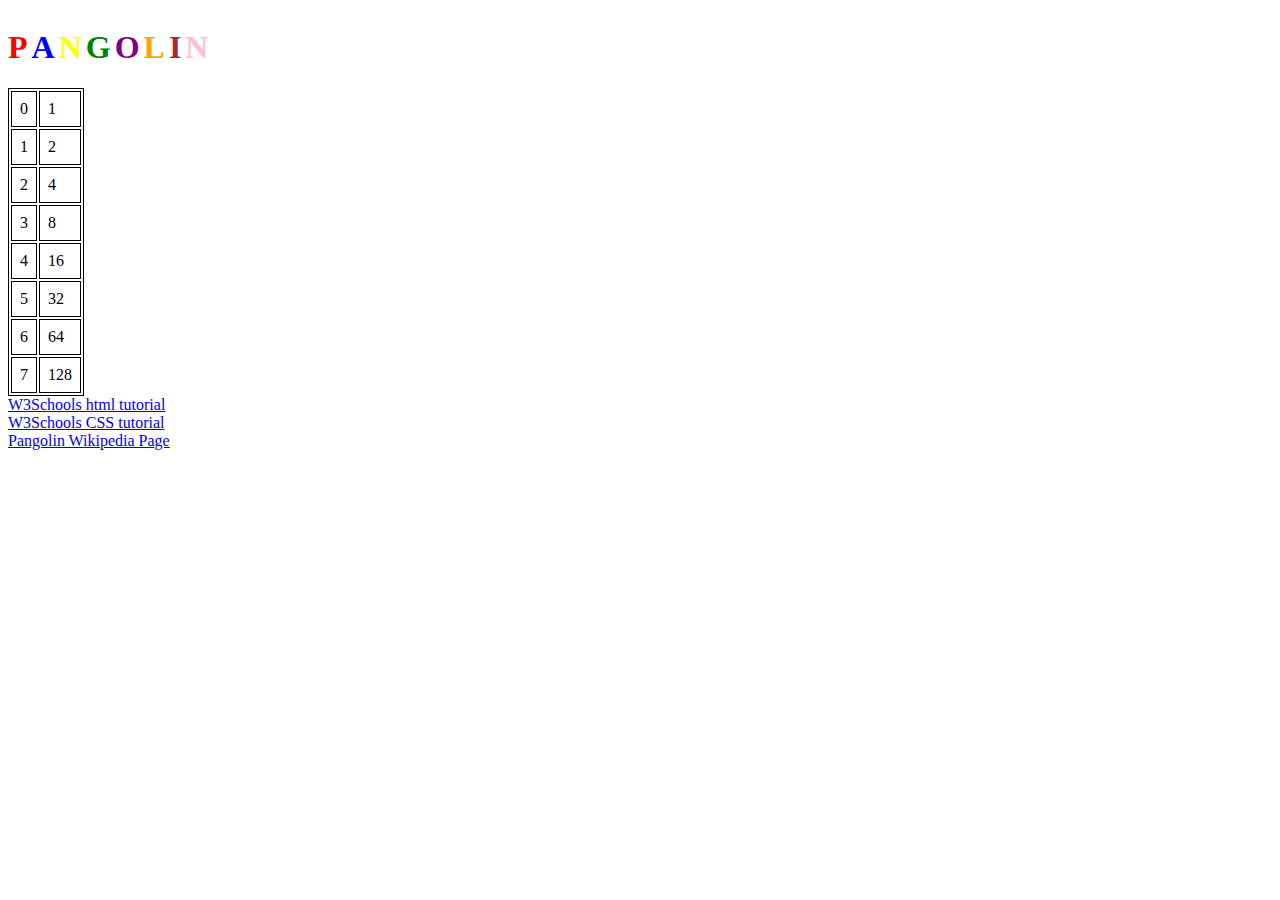
==== animal.html @ d4054d88 "part A" ====
<!doctype HTML>

<html>
  <head>
      <style>
        .red { color: red; }
        .blue { color: blue; }
        .yellow { color: yellow; }
        .green { color: green; }
        .purple { color: purple; }
        .orange { color: orange; }
        .brown { color: brown; }
        .pink { color: pink; }
        h1 { display: inline-block }
        table, th, td {
            border: 1px solid black;
        }
        th {
          padding-top: 5px;
          padding-bottom: 5px;
          text-align: center;
        }
        th, td {
          padding: 8px;
        }
      </style>
  </head>
  <body>
      <h1 class="red">P</h1>
      <h1 class="blue">A</h1>
      <h1 class="yellow">N</h1>
      <h1 class="green">G</h1>
      <h1 class="purple">O</h1>
      <h1 class="orange">L</h1>
      <h1 class="brown">I</h1>
      <h1 class="pink">N</h1>
      <br/>
      <table class="table">
         
      </table>
      <a href="https://www.w3schools.com/html/default.asp" target="_blank" rel="noreferrer noopener">W3Schools html tutorial</a> <br/>
      <a href="https://www.w3schools.com/css/default.asp" target="_blank" rel="noreferrer noopener">W3Schools CSS tutorial</a> <br/>
      <a href="https://en.wikipedia.org/wiki/Pangolin" target="_blank" rel="noreferrer noopener">Pangolin Wikipedia Page</a>
  </body>
  <script>
    let table = document.querySelector('.table');

    for(let i = 0; i < 8; i++){
      table.innerHTML += `<tr><td>${i}</td><td>${Math.pow(2, i)}</td></tr>`
    }
  </script>
</html>
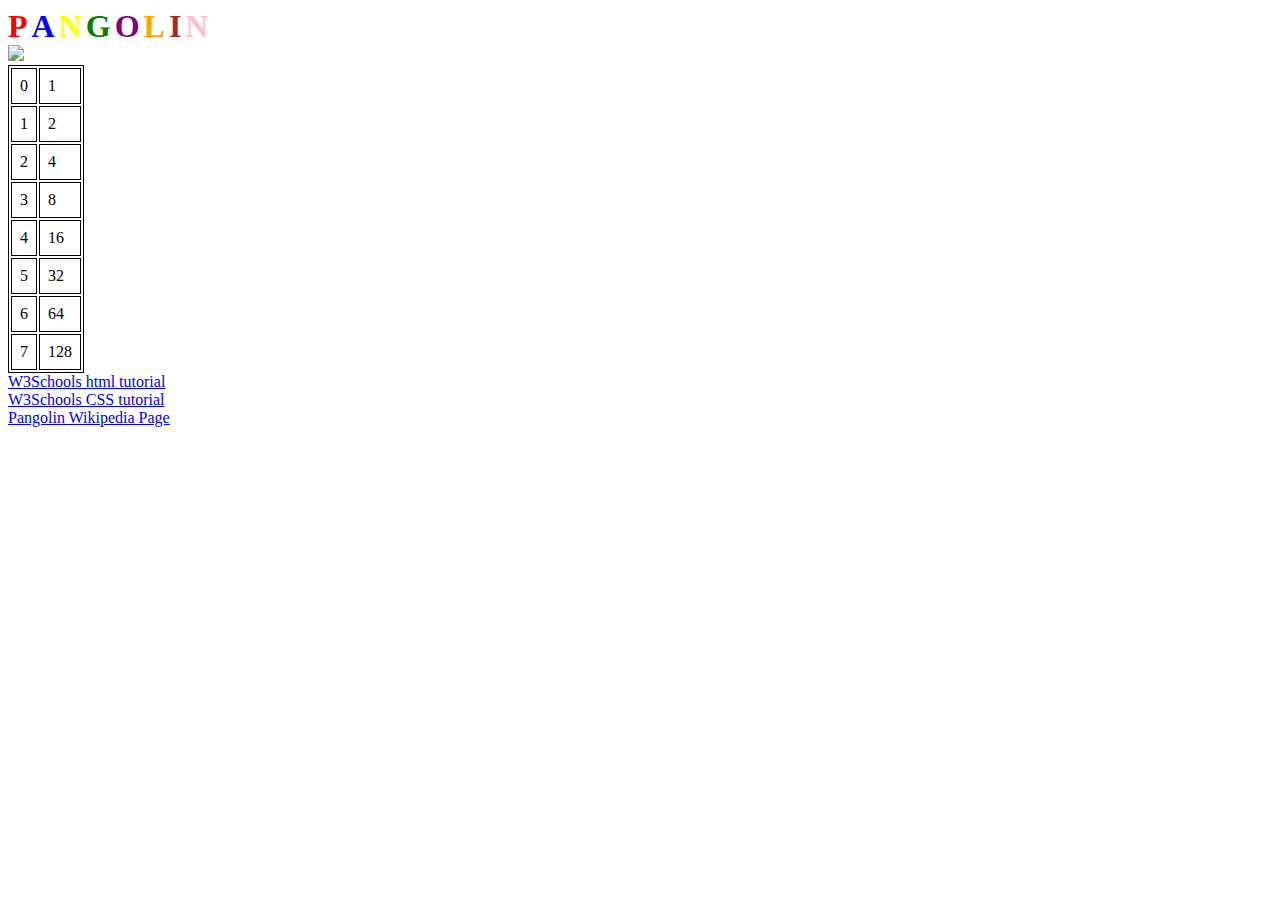
==== commit 9db6c1ae: "finish animal.html" ====
--- a/animal.html
+++ b/animal.html
@@ -23,6 +23,13 @@
         th, td {
           padding: 8px;
         }
+        h1 {
+          display: inline;
+        }
+        #img{
+          width: 225px;
+          height: 400px;
+        }
       </style>
   </head>
   <body>
@@ -35,15 +42,17 @@
       <h1 class="brown">I</h1>
       <h1 class="pink">N</h1>
       <br/>
-      <table class="table">
-         
+      <img src="./pangolin.jpg"/>
+      <table>
+        <tbody>
+        </tbody>
       </table>
       <a href="https://www.w3schools.com/html/default.asp" target="_blank" rel="noreferrer noopener">W3Schools html tutorial</a> <br/>
       <a href="https://www.w3schools.com/css/default.asp" target="_blank" rel="noreferrer noopener">W3Schools CSS tutorial</a> <br/>
       <a href="https://en.wikipedia.org/wiki/Pangolin" target="_blank" rel="noreferrer noopener">Pangolin Wikipedia Page</a>
   </body>
   <script>
-    let table = document.querySelector('.table');
+    const table = document.querySelector('table');
 
     for(let i = 0; i < 8; i++){
       table.innerHTML += `<tr><td>${i}</td><td>${Math.pow(2, i)}</td></tr>`
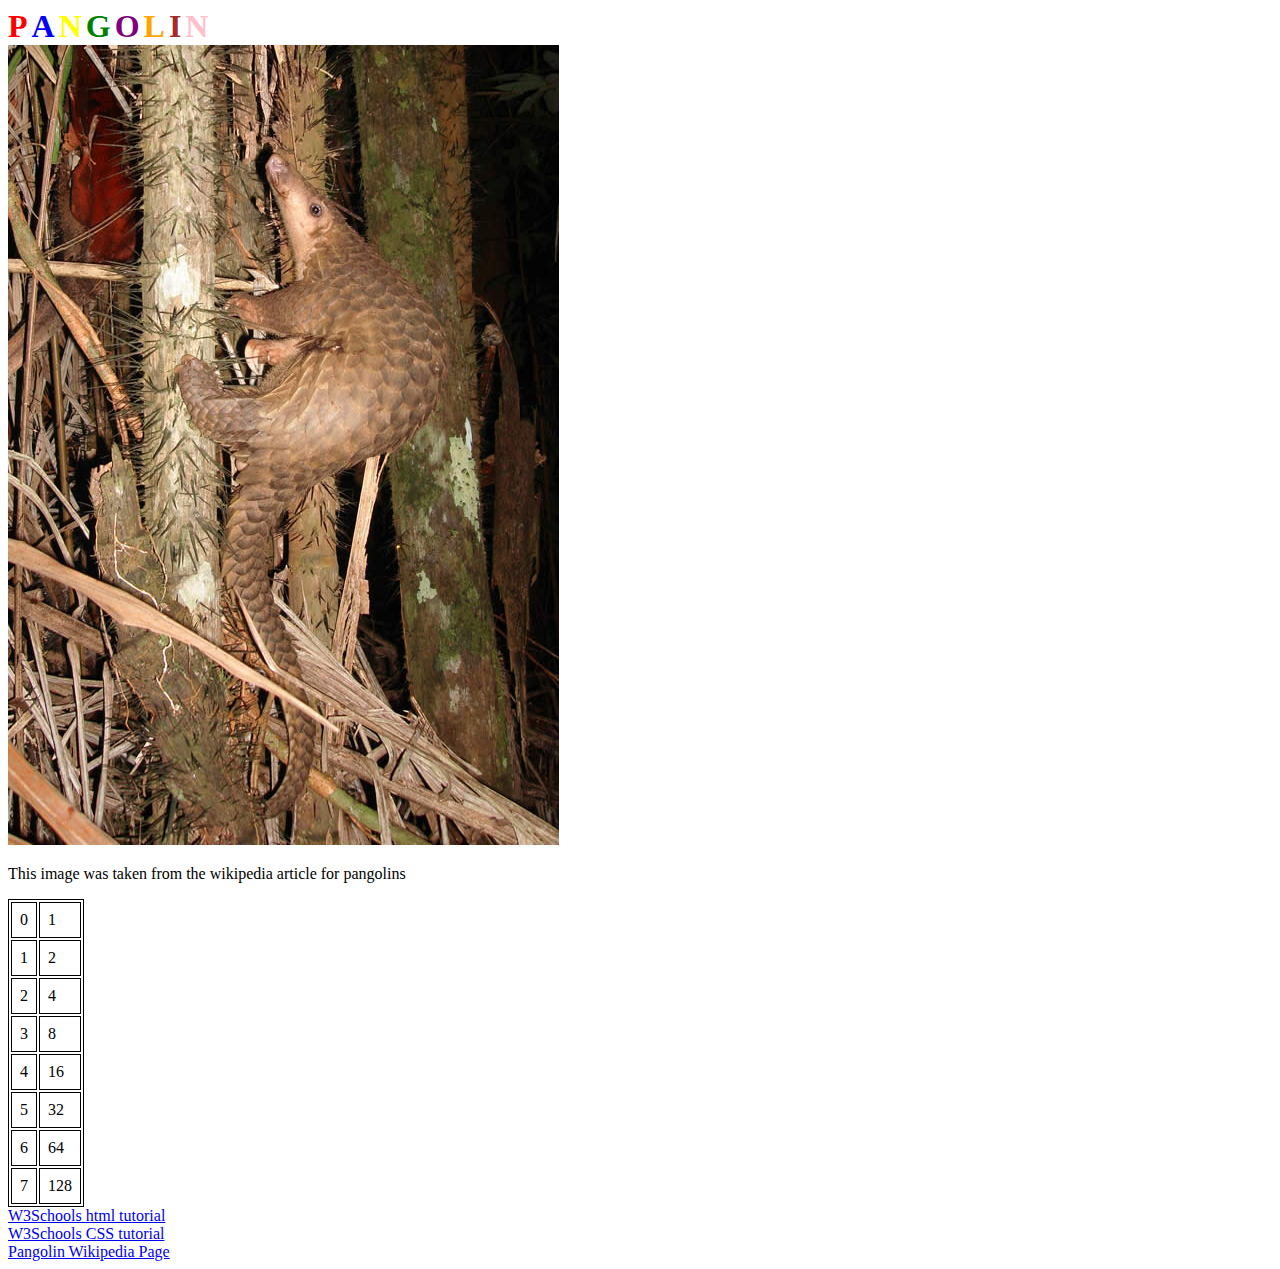
==== commit 5ec1a1ef: "fixes for html validator and added nginx config" ====
--- a/animal.html
+++ b/animal.html
@@ -1,8 +1,8 @@
-<!doctype HTML>
+<!DOCTYPE html>
 
-<html>
+<html lang="en">
   <head>
-      <style>
+    <style>
         .red { color: red; }
         .blue { color: blue; }
         .yellow { color: yellow; }
@@ -13,7 +13,7 @@
         .pink { color: pink; }
         h1 { display: inline-block }
         table, th, td {
-            border: 1px solid black;
+          border: 1px solid black;
         }
         th {
           padding-top: 5px;
@@ -30,32 +30,34 @@
           width: 225px;
           height: 400px;
         }
-      </style>
+    </style>
+    <meta charset="utf-8"/>
+    <title>HW02</title>
   </head>
   <body>
-      <h1 class="red">P</h1>
-      <h1 class="blue">A</h1>
-      <h1 class="yellow">N</h1>
-      <h1 class="green">G</h1>
-      <h1 class="purple">O</h1>
-      <h1 class="orange">L</h1>
-      <h1 class="brown">I</h1>
-      <h1 class="pink">N</h1>
-      <br/>
-      <img src="./pangolin.jpg"/>
-      <table>
-        <tbody>
-        </tbody>
-      </table>
-      <a href="https://www.w3schools.com/html/default.asp" target="_blank" rel="noreferrer noopener">W3Schools html tutorial</a> <br/>
-      <a href="https://www.w3schools.com/css/default.asp" target="_blank" rel="noreferrer noopener">W3Schools CSS tutorial</a> <br/>
-      <a href="https://en.wikipedia.org/wiki/Pangolin" target="_blank" rel="noreferrer noopener">Pangolin Wikipedia Page</a>
+    <h1 class="red">P</h1>
+    <h1 class="blue">A</h1>
+    <h1 class="yellow">N</h1>
+    <h1 class="green">G</h1>
+    <h1 class="purple">O</h1>
+    <h1 class="orange">L</h1>
+    <h1 class="brown">I</h1>
+    <h1 class="pink">N</h1>
+    <br/>
+    <img src="./pangolin.jpg" alt="Pangolin"/>
+    <p>This image was taken from the wikipedia article for pangolins</p>
+    <table>
+      <tbody>
+      </tbody>
+    </table>
+    <a href="https://www.w3schools.com/html/default.asp" target="_blank" rel="noreferrer noopener">W3Schools html tutorial</a> <br/>
+    <a href="https://www.w3schools.com/css/default.asp" target="_blank" rel="noreferrer noopener">W3Schools CSS tutorial</a> <br/>
+    <a href="https://en.wikipedia.org/wiki/Pangolin" target="_blank" rel="noreferrer noopener">Pangolin Wikipedia Page</a>
+    <script>
+      const table = document.querySelector('table');
+      for(let i = 0; i < 8; i++){
+        table.innerHTML += `<tr><td>${i}</td><td>${Math.pow(2, i)}</td></tr>`
+      }
+    </script>
   </body>
-  <script>
-    const table = document.querySelector('table');
-
-    for(let i = 0; i < 8; i++){
-      table.innerHTML += `<tr><td>${i}</td><td>${Math.pow(2, i)}</td></tr>`
-    }
-  </script>
 </html>
